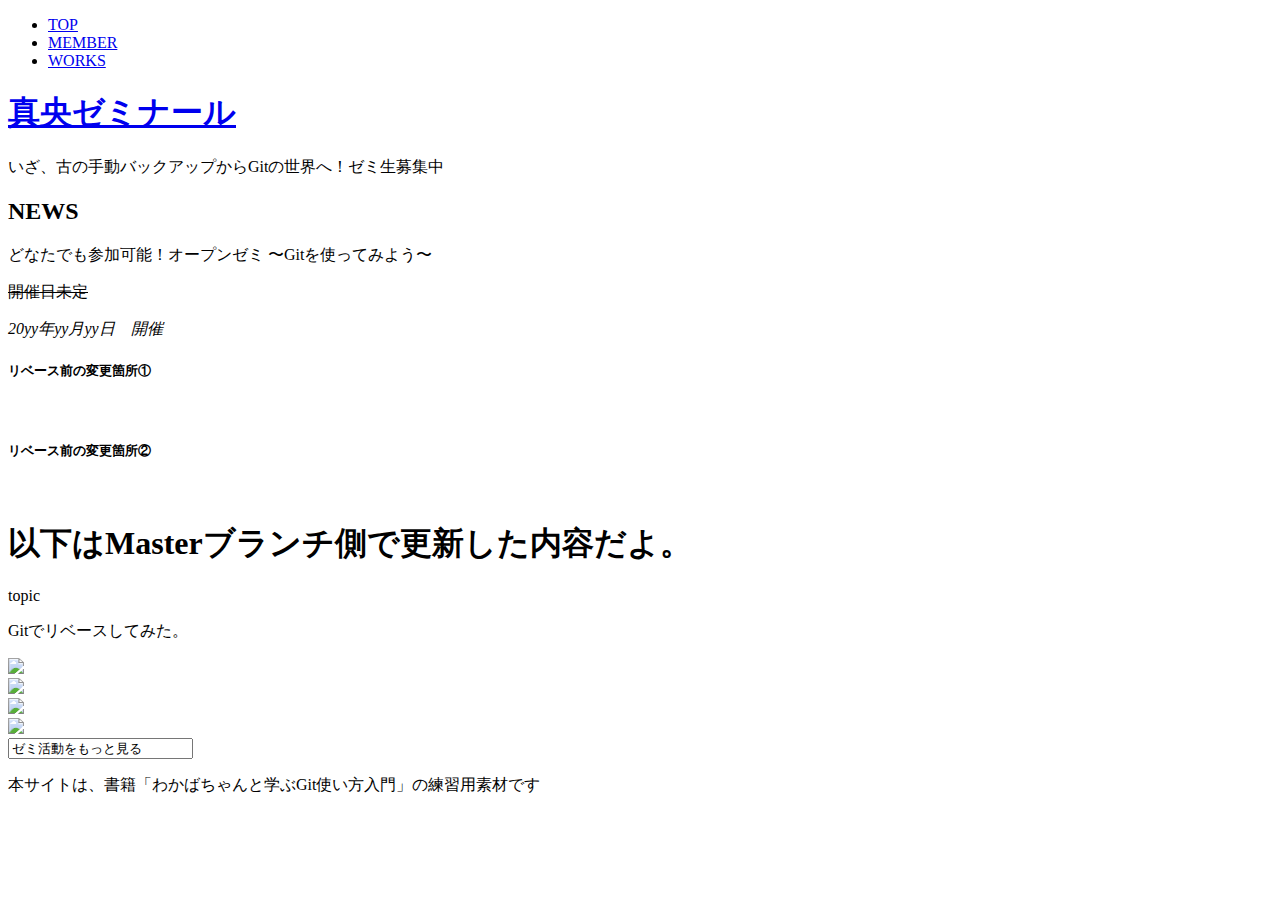
==== index.html @ 35c67540 "リベース前の更新２" ====
<!DOCTYPE html>
<html lang="ja">
<head>
  <meta charset="utf-8">
  <title>真央ゼミWebサイト|C＆R大学</title>
  <meta name="keywords" content="真央ゼミ,真央一,Git,C＆R大学">
  <meta name="description" content="C＆R大学 Web研究室 Gitの授業を担当している真央一教授のゼミです。ゼミ生募集中！">
  <link rel="stylesheet" href="css/common.css">
  <link href="https://fonts.googleapis.com/css?family=Montserrat" rel="stylesheet">
</head>

<body>
  <header>
    <nav>
      <ul>
        <li><a href="index.html">TOP</a></li>
        <li><a href="member.html">MEMBER</a></li>
        <li><a href="works.html">WORKS</a></li>
      </ul>
    </nav>
    <h1><a href="index.html">真央ゼミナール</a></h1>
    <p>いざ、古の手動バックアップからGitの世界へ！ゼミ生募集中</p>
  </header>

  <main>
    <div class="row">
      <div class="col harf">
        <h2>NEWS</h2>
        <p>どなたでも参加可能！オープンゼミ 〜Gitを使ってみよう〜</p>
        <p><s>開催日未定</s></p>
        <p><em>20yy年yy月yy日　開催</em></p>
        <h5>リベース前の変更箇所①</h5>
        <br>
        <h5>リベース前の変更箇所②</h5>
        <br>
      </div>
      <div class="col harf">
        <h1>以下はMasterブランチ側で更新した内容だよ。</h1>
        <p>topic</p>
        <p>Gitでリベースしてみた。</p>
      </div>
    </div>
    <div class="row">
      <div class="col harf">
        <a href="member.html"><img src="images/nav_member.jpg"></a>
      </div>
      <div class="col harf">
        <a href="works.html"><img src="images/nav_works.jpg"></a>
      </div>
    </div>
    <div class="row">
      <div class="col harf">
        <a href="http://www.c-r.com/" target="_blank">
        <img src="images/nav_book.jpg">
        </a>
      </div>
      <div class="col harf">
        <a href="https://twitter.com/webdesignManga" target="_blank">
          <img src="images/nav_twitter.jpg">
        </a>
      </div>
    </div>
    <div class="row">
      <div class="center">
          <input class="button" onClick="window.open().location.href='https://twitter.com/webdesignManga'" value="ゼミ活動をもっと見る">
      </div>
    </div>
  </main>

  <footer>
    <p>本サイトは、書籍「わかばちゃんと学ぶGit使い方入門」の練習用素材です</p>
  </footer>
</body>
</html>
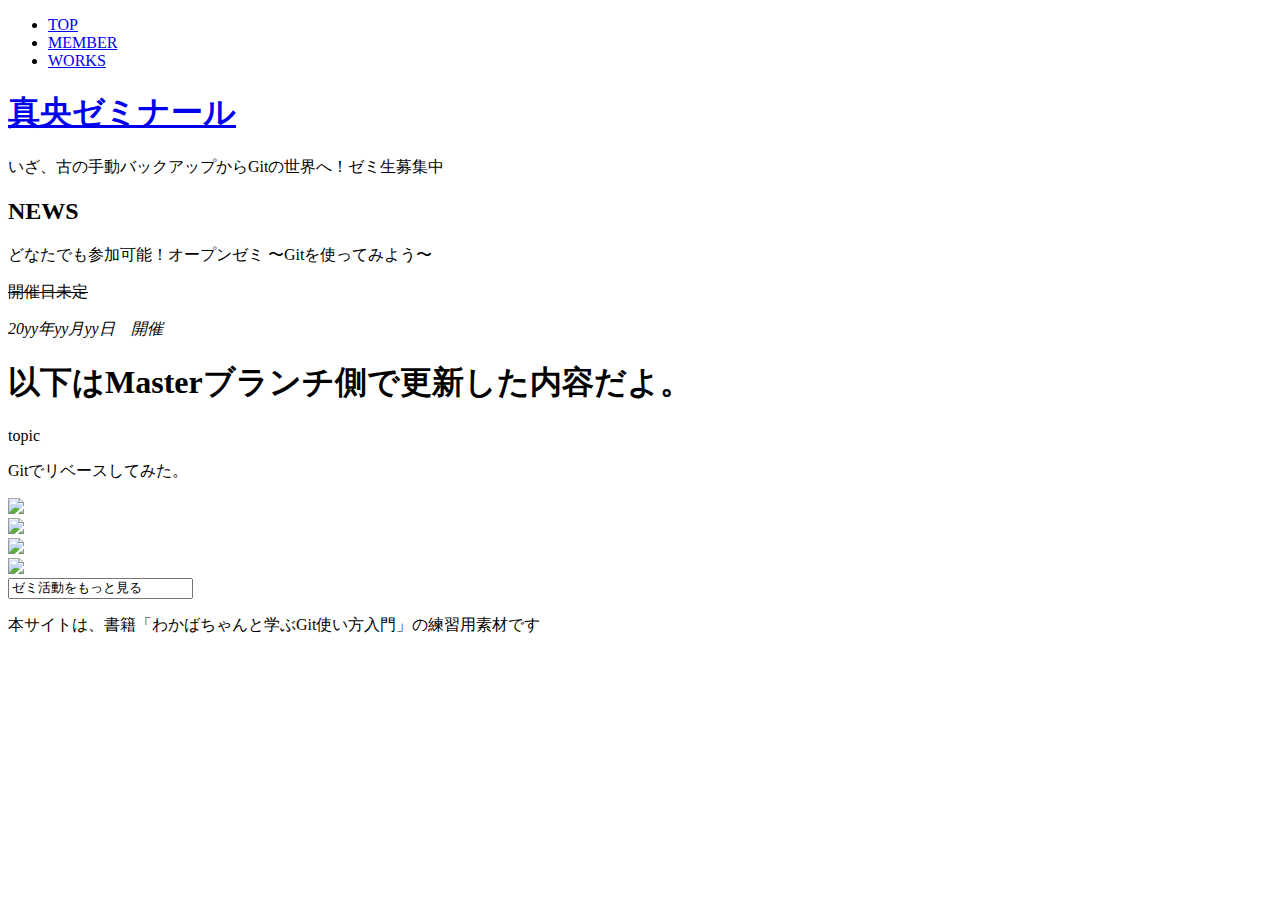
==== commit c10fdec0: "リベース前のMasterブランチ側の更新" ====
--- a/index.html
+++ b/index.html
@@ -29,10 +29,6 @@
         <p>どなたでも参加可能！オープンゼミ 〜Gitを使ってみよう〜</p>
         <p><s>開催日未定</s></p>
         <p><em>20yy年yy月yy日　開催</em></p>
-        <h5>リベース前の変更箇所①</h5>
-        <br>
-        <h5>リベース前の変更箇所②</h5>
-        <br>
       </div>
       <div class="col harf">
         <h1>以下はMasterブランチ側で更新した内容だよ。</h1>
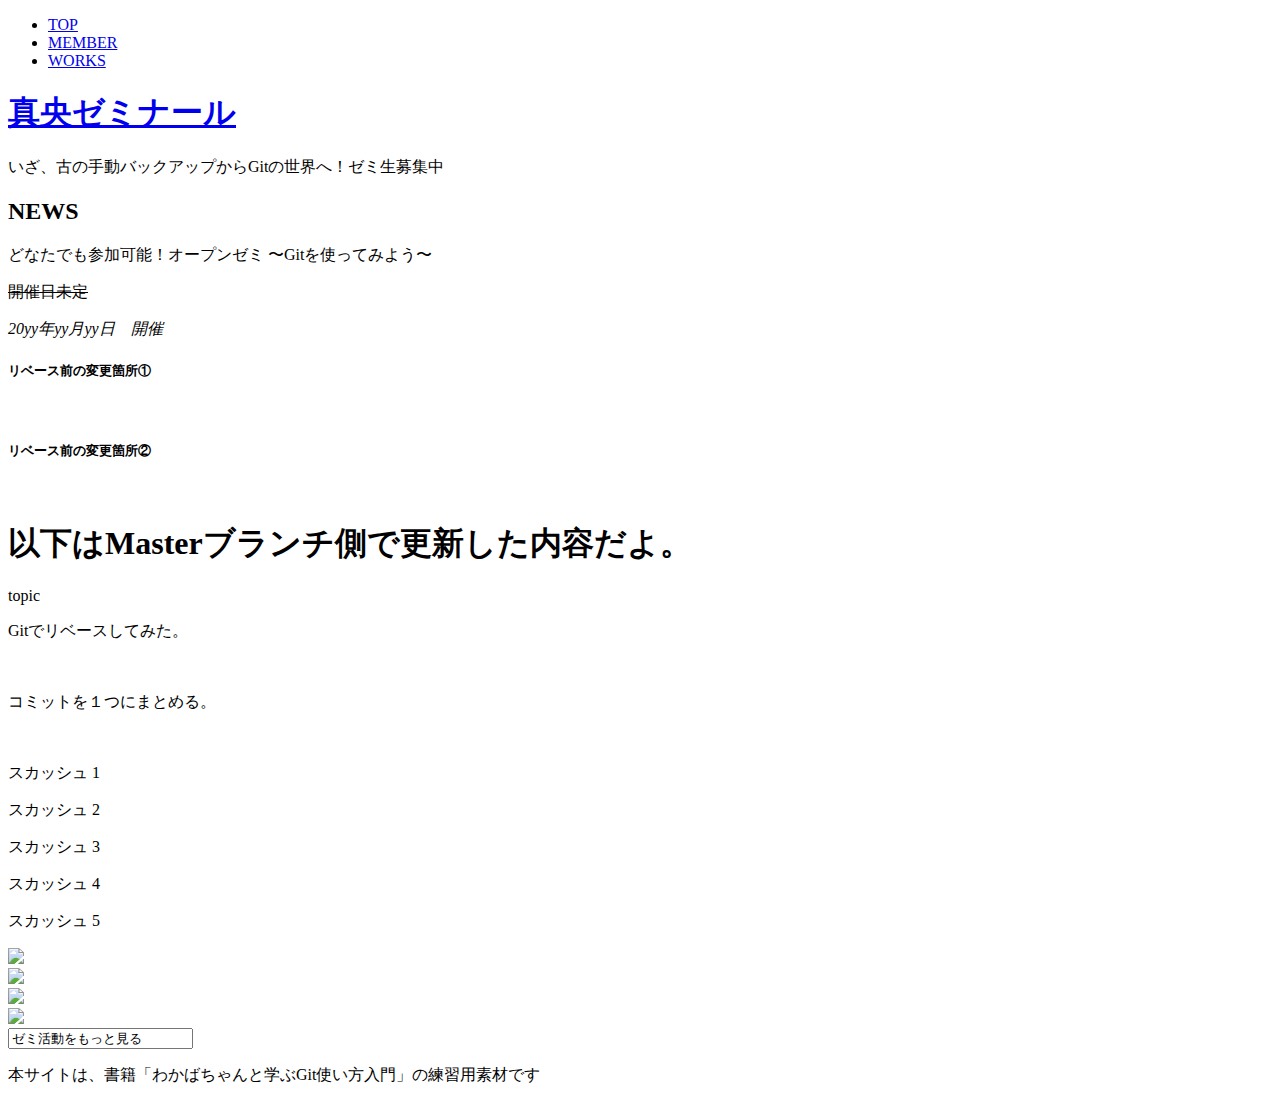
==== commit cd0eaaa1: "Squashed commit: スカッシュ５に４つのコミットを統合して１つにまとめている。 ・・・はず。" ====
--- a/index.html
+++ b/index.html
@@ -29,11 +29,23 @@
         <p>どなたでも参加可能！オープンゼミ 〜Gitを使ってみよう〜</p>
         <p><s>開催日未定</s></p>
         <p><em>20yy年yy月yy日　開催</em></p>
+        <h5>リベース前の変更箇所①</h5>
+        <br>
+        <h5>リベース前の変更箇所②</h5>
+        <br>
       </div>
       <div class="col harf">
         <h1>以下はMasterブランチ側で更新した内容だよ。</h1>
         <p>topic</p>
         <p>Gitでリベースしてみた。</p>
+        <br>
+        <p>コミットを１つにまとめる。</p>
+        <br>
+        <p>スカッシュ 1</p>
+        <p>スカッシュ 2</p>
+        <p>スカッシュ 3</p>
+        <p>スカッシュ 4</p>
+        <p>スカッシュ 5</p>
       </div>
     </div>
     <div class="row">
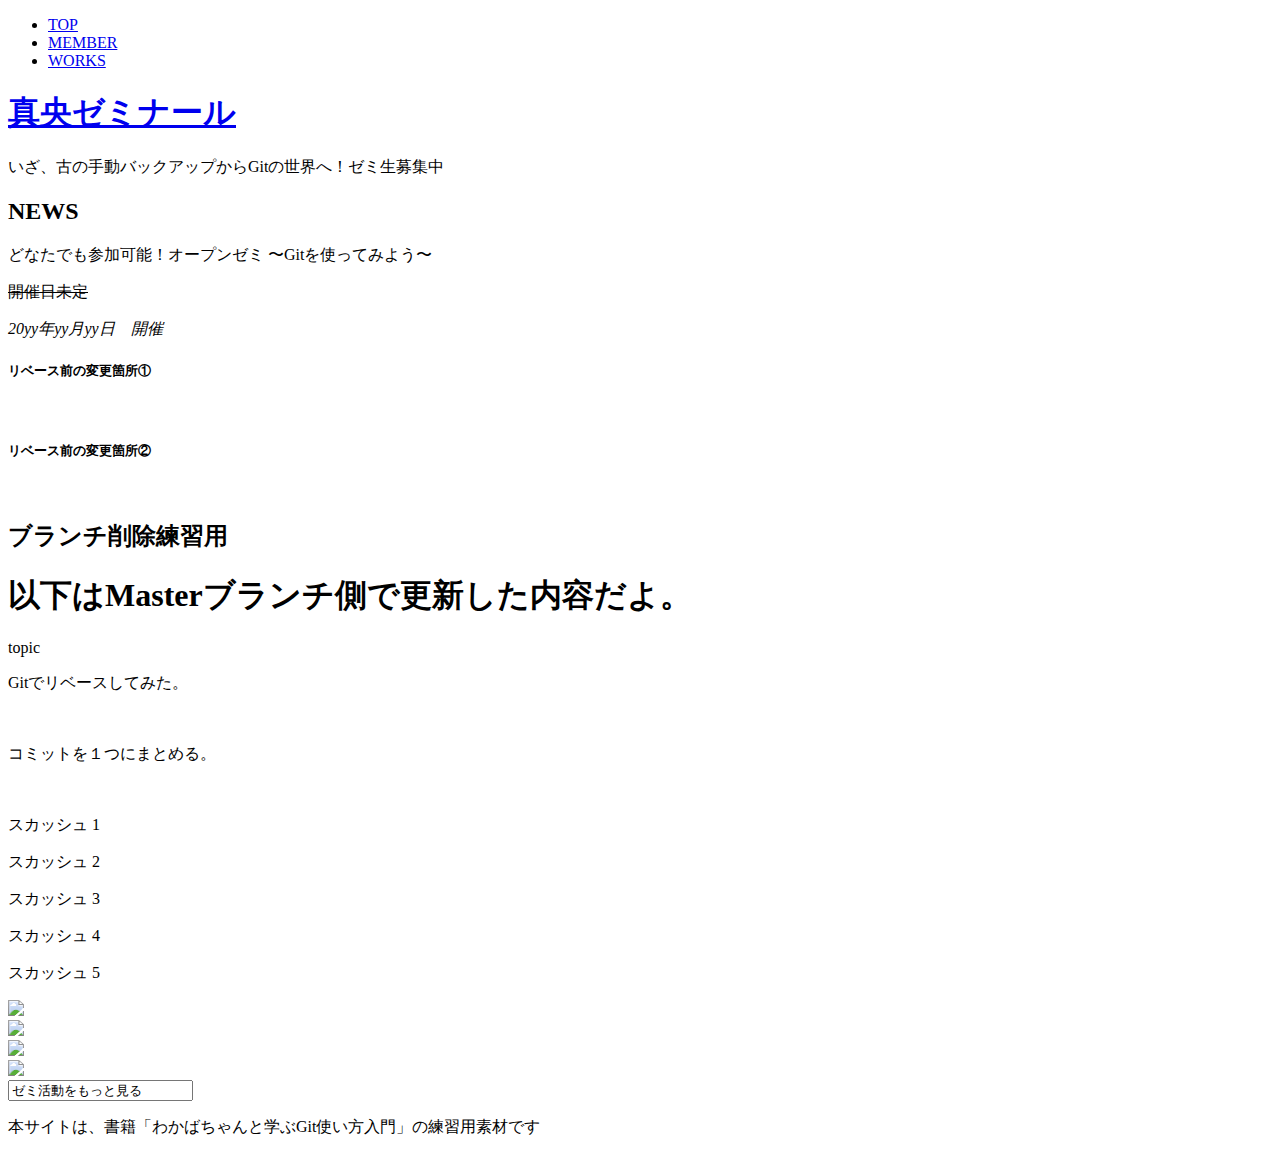
==== commit 295be9cd: "ブランチ削除練習用" ====
--- a/index.html
+++ b/index.html
@@ -33,6 +33,7 @@
         <br>
         <h5>リベース前の変更箇所②</h5>
         <br>
+        <h2>ブランチ削除練習用</h2>
       </div>
       <div class="col harf">
         <h1>以下はMasterブランチ側で更新した内容だよ。</h1>
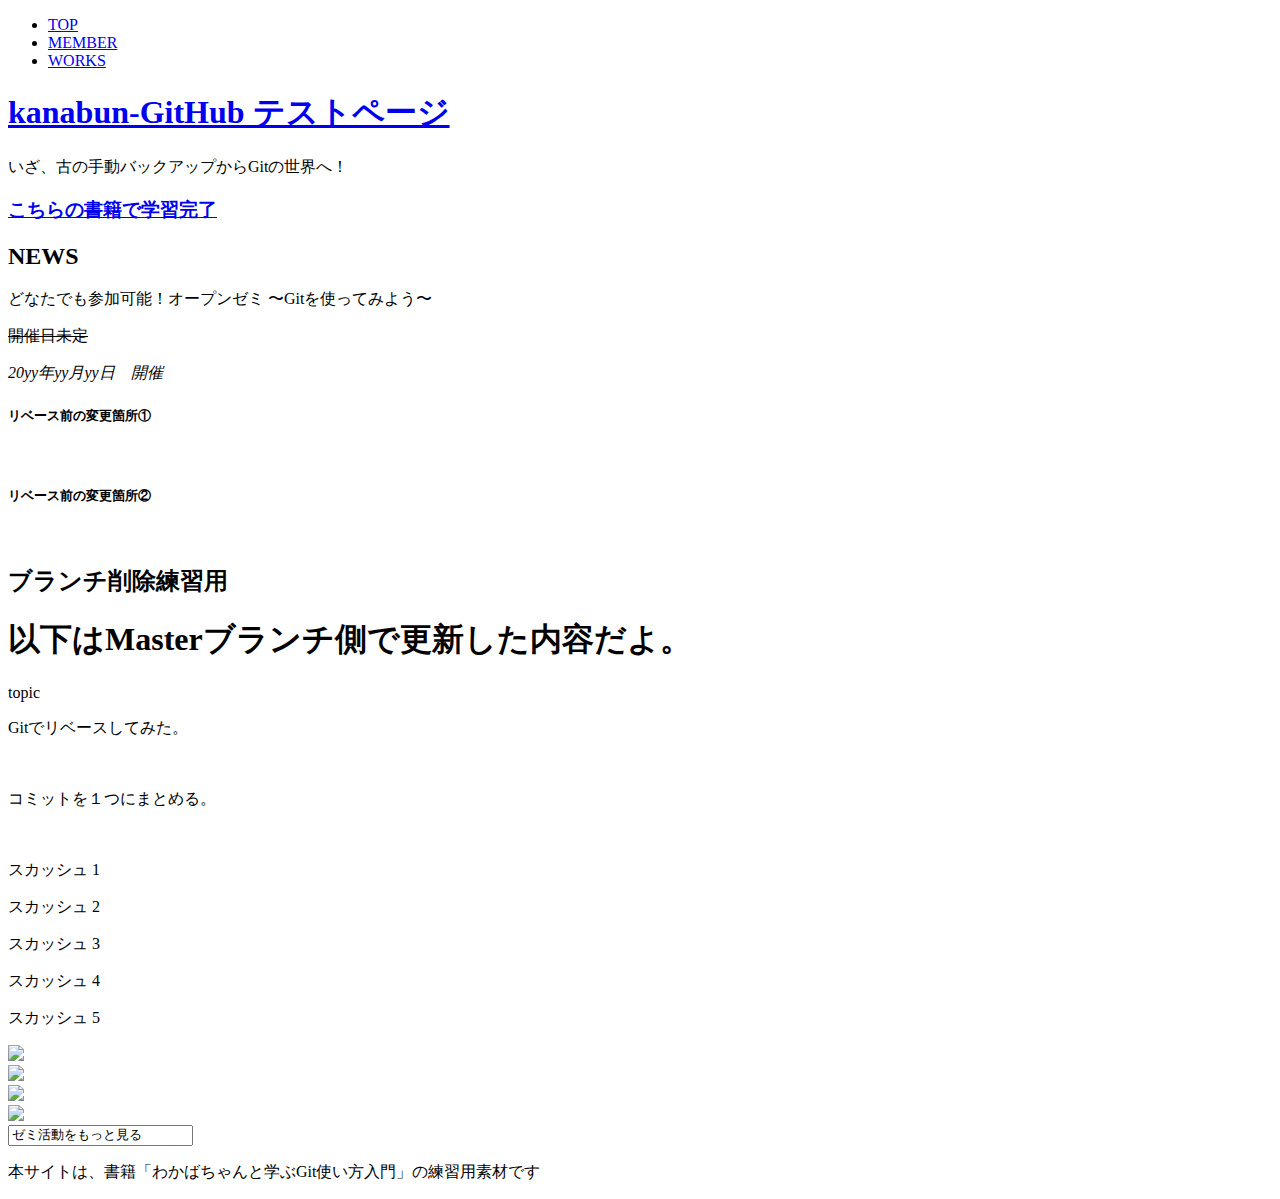
==== commit 3fd3afb3: "GitHub Pages 公開用に文言変更" ====
--- a/index.html
+++ b/index.html
@@ -2,9 +2,9 @@
 <html lang="ja">
 <head>
   <meta charset="utf-8">
-  <title>真央ゼミWebサイト|C＆R大学</title>
-  <meta name="keywords" content="真央ゼミ,真央一,Git,C＆R大学">
-  <meta name="description" content="C＆R大学 Web研究室 Gitの授業を担当している真央一教授のゼミです。ゼミ生募集中！">
+  <title>kanabun-GitHub テストページ</title>
+  <meta name="keywords" content="kanabun-GitHub">
+  <meta name="description" content="kanabun-GitHub GitHubの学習用サイトデモ。ページです">
   <link rel="stylesheet" href="css/common.css">
   <link href="https://fonts.googleapis.com/css?family=Montserrat" rel="stylesheet">
 </head>
@@ -18,8 +18,9 @@
         <li><a href="works.html">WORKS</a></li>
       </ul>
     </nav>
-    <h1><a href="index.html">真央ゼミナール</a></h1>
-    <p>いざ、古の手動バックアップからGitの世界へ！ゼミ生募集中</p>
+    <h1><a href="index.html">kanabun-GitHub テストページ</a></h1>
+    <p>いざ、古の手動バックアップからGitの世界へ！</p>
+    <h3><a href="http://www.c-r.com/book/detail/1108">こちらの書籍で学習完了</a></h3>
   </header>
 
   <main>
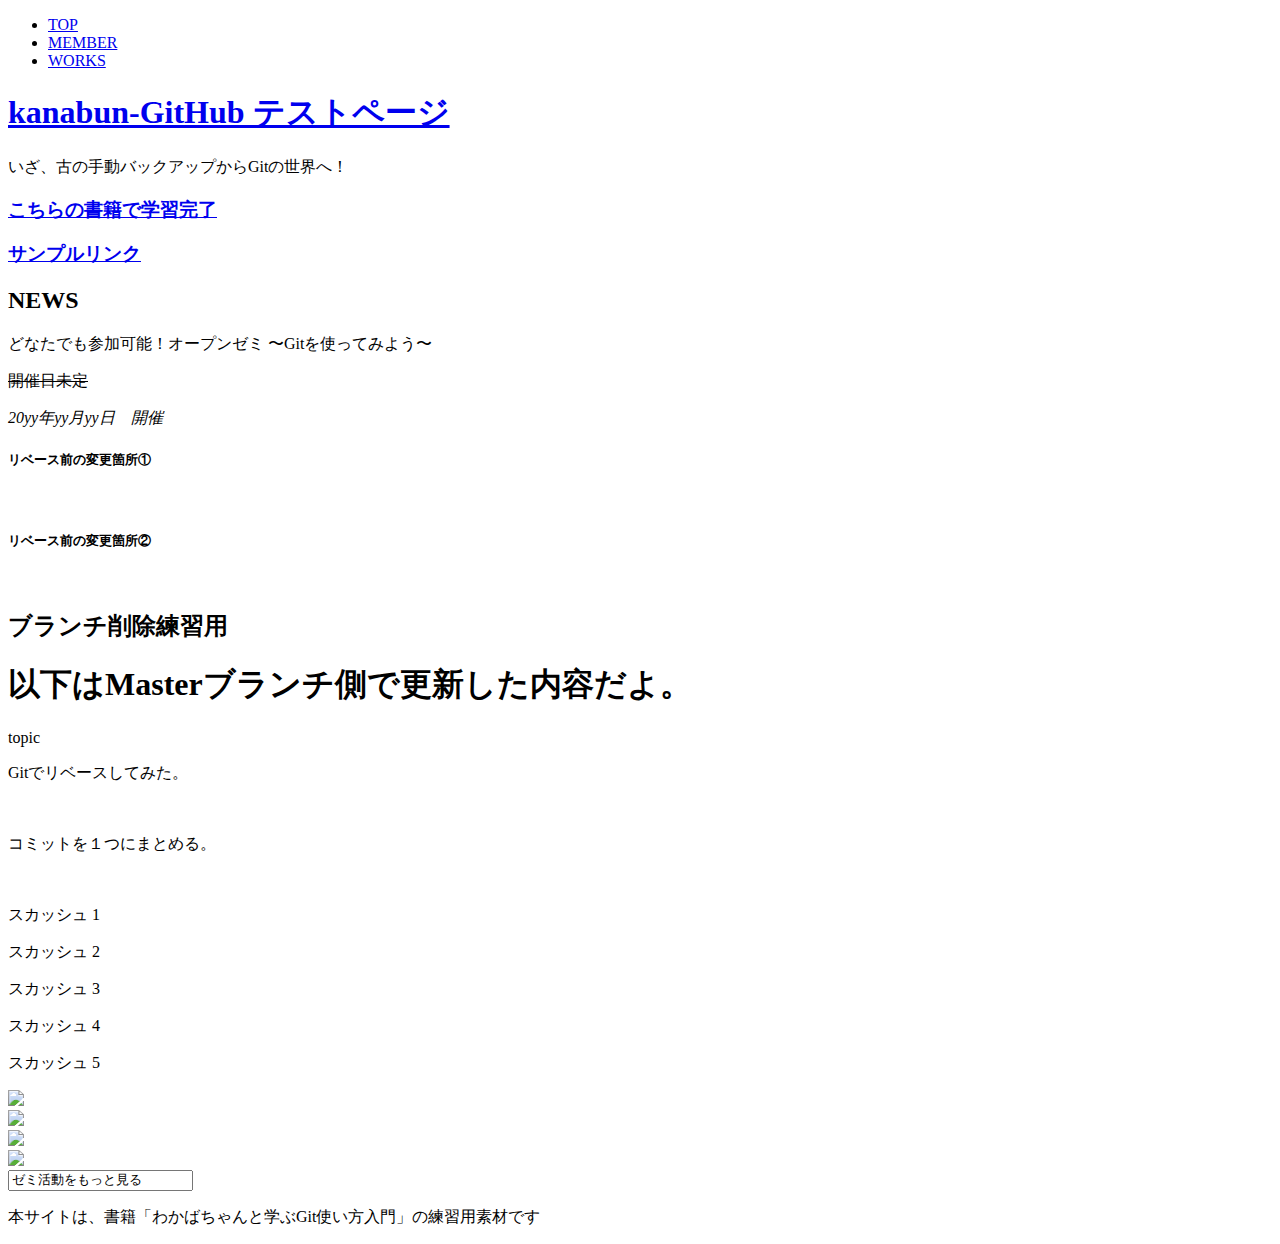
==== commit 897fa1cc: "リンク追記" ====
--- a/index.html
+++ b/index.html
@@ -21,6 +21,7 @@
     <h1><a href="index.html">kanabun-GitHub テストページ</a></h1>
     <p>いざ、古の手動バックアップからGitの世界へ！</p>
     <h3><a href="http://www.c-r.com/book/detail/1108">こちらの書籍で学習完了</a></h3>
+    <h3><a href="GitHub-Pages_sample/sample.html">サンプルリンク</a></h3>
   </header>
 
   <main>
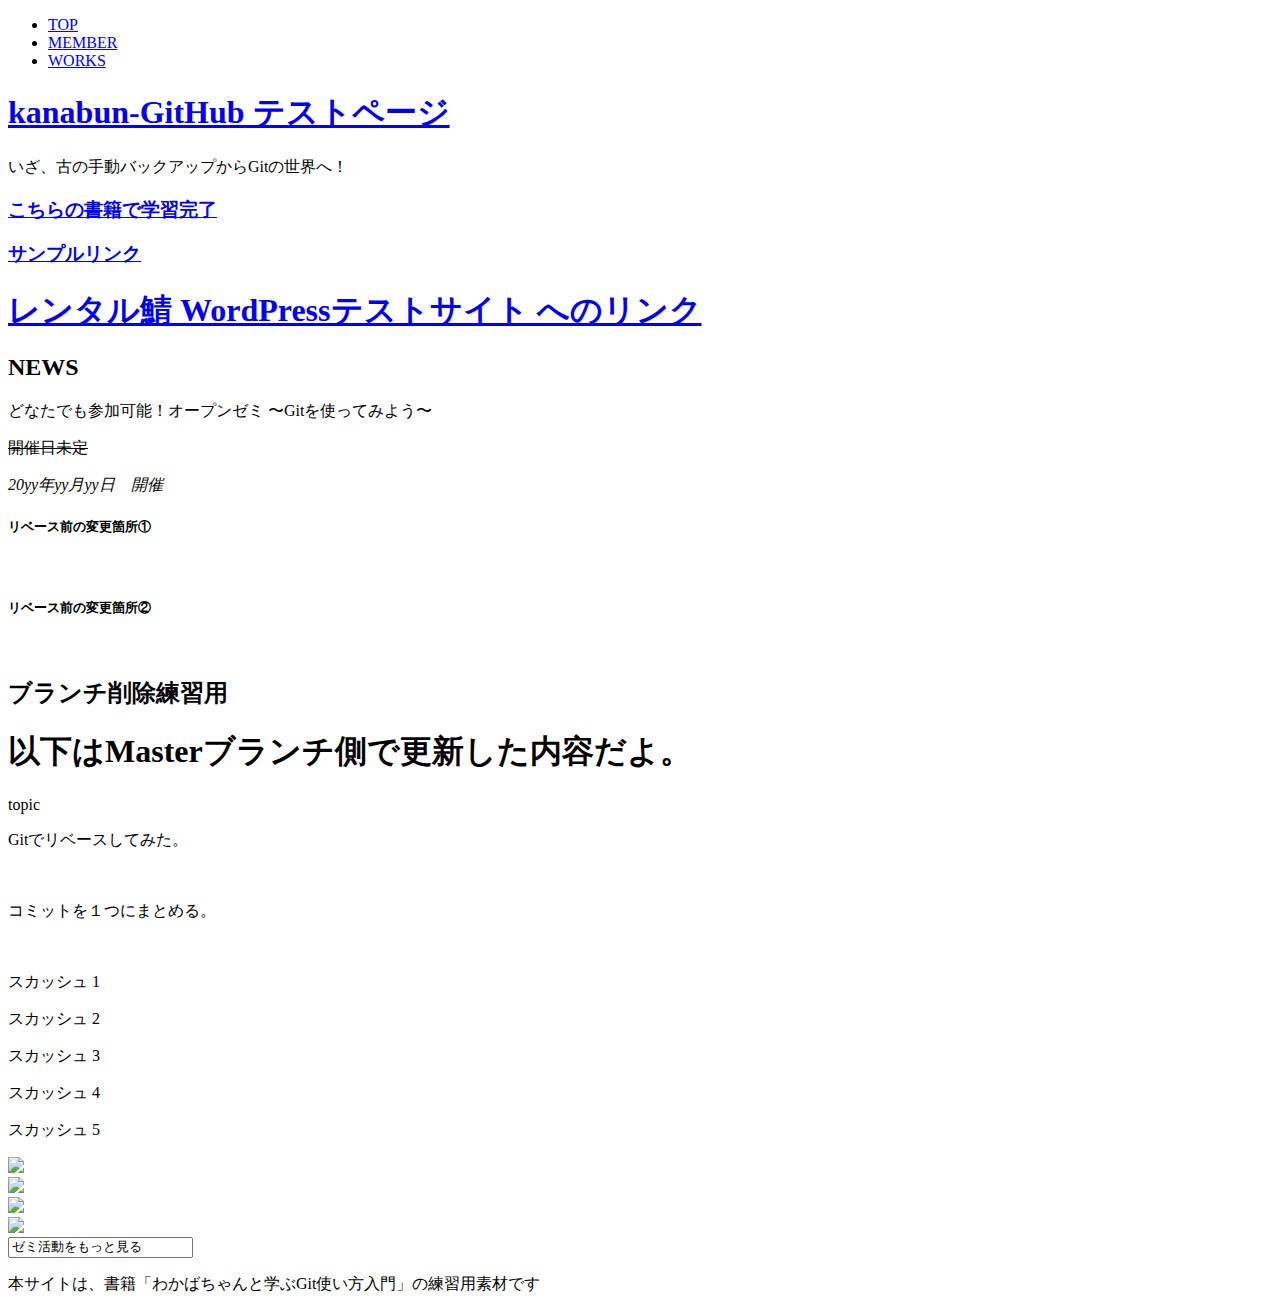
==== commit 0bfccfac: "自サイトリンク追記" ====
--- a/index.html
+++ b/index.html
@@ -25,6 +25,7 @@
   </header>
 
   <main>
+    <h1><a href="http://xreatestkanabun.s1007.xrea.com/">レンタル鯖 WordPressテストサイト へのリンク</a></h1>
     <div class="row">
       <div class="col harf">
         <h2>NEWS</h2>
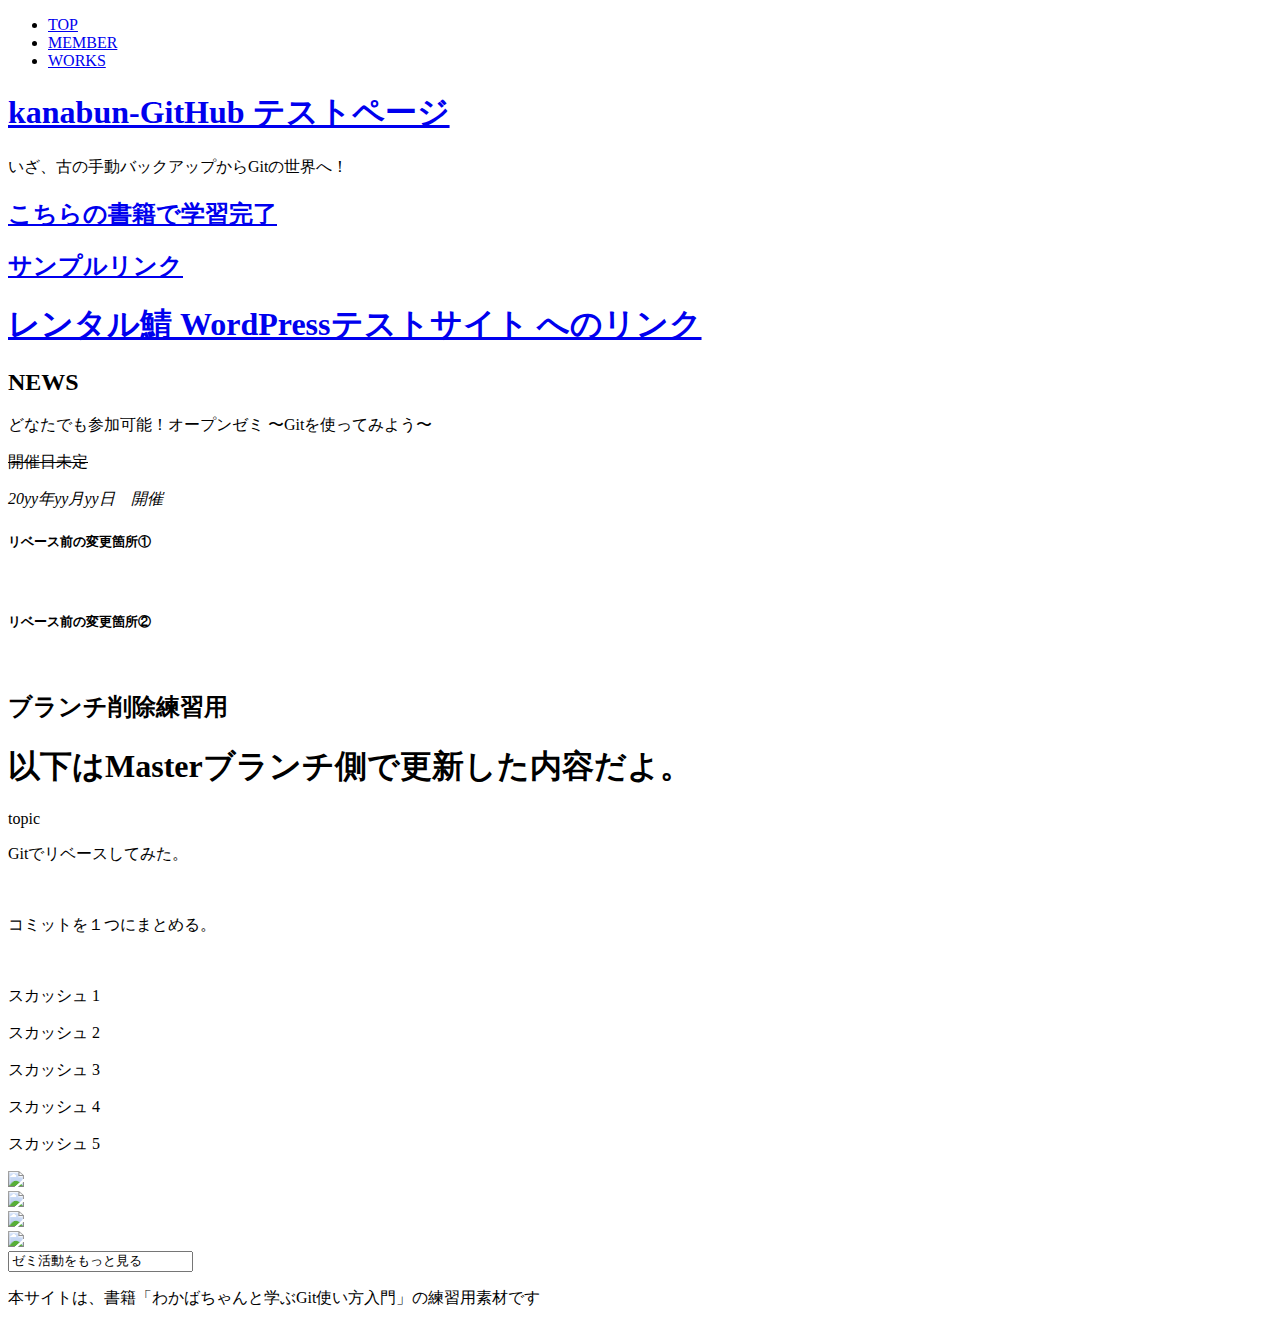
==== commit a4088115: "index.html hタグ修正" ====
--- a/index.html
+++ b/index.html
@@ -20,8 +20,8 @@
     </nav>
     <h1><a href="index.html">kanabun-GitHub テストページ</a></h1>
     <p>いざ、古の手動バックアップからGitの世界へ！</p>
-    <h3><a href="http://www.c-r.com/book/detail/1108">こちらの書籍で学習完了</a></h3>
-    <h3><a href="GitHub-Pages_sample/sample.html">サンプルリンク</a></h3>
+    <h2><a href="http://www.c-r.com/book/detail/1108">こちらの書籍で学習完了</a></h2>
+    <h2><a href="GitHub-Pages_sample/sample.html">サンプルリンク</a></h2>
   </header>
 
   <main>
